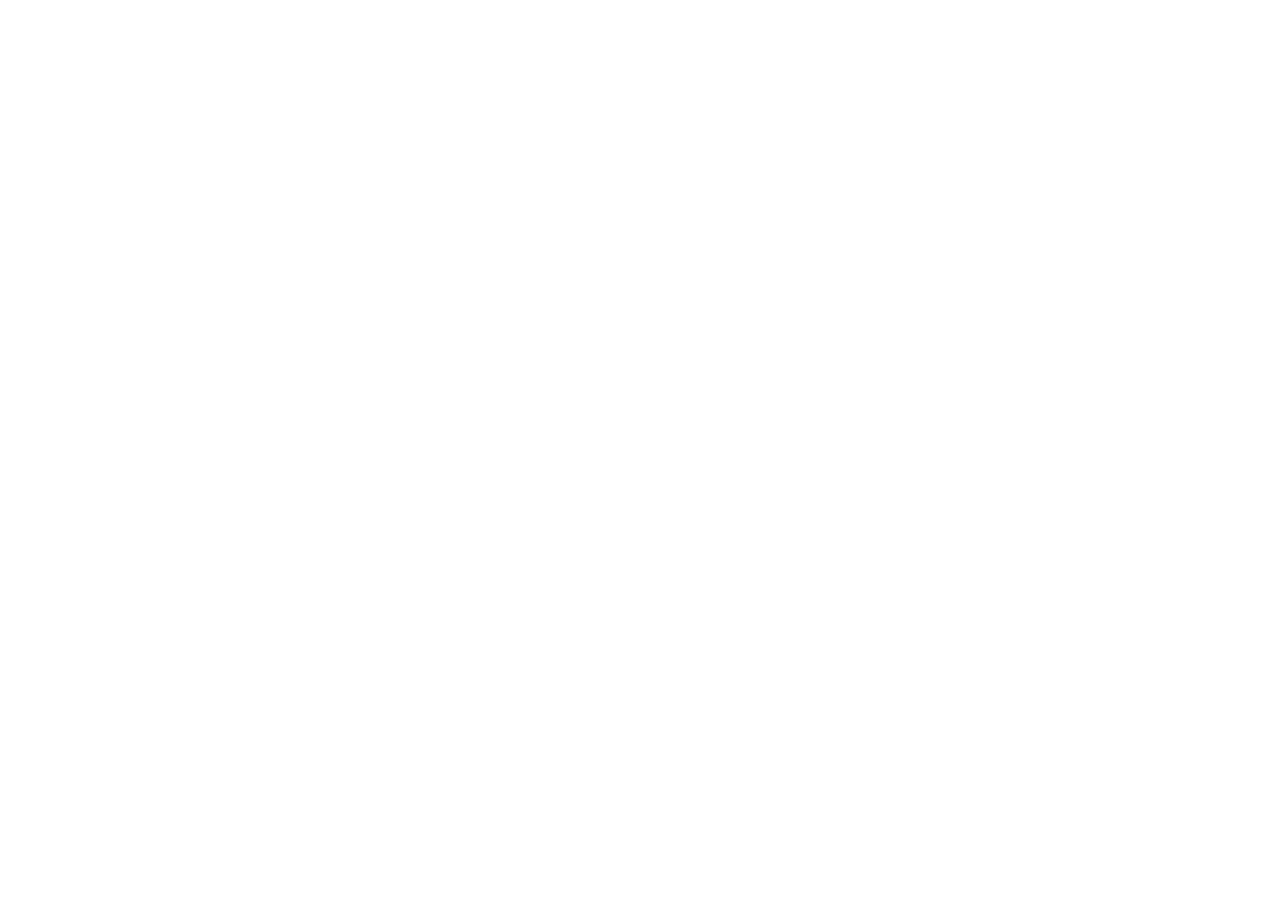
==== index.html @ 39af1b19 "Add html boilerplate to index" ====
<!DOCTYPE html>
<html lang="en">
<head>
    <meta charset="UTF-8">
    <meta name="viewport" content="width=device-width, initial-scale=1.0">
    <title>Odin Recipes</title>
</head>
<body>
    
</body>
</html>
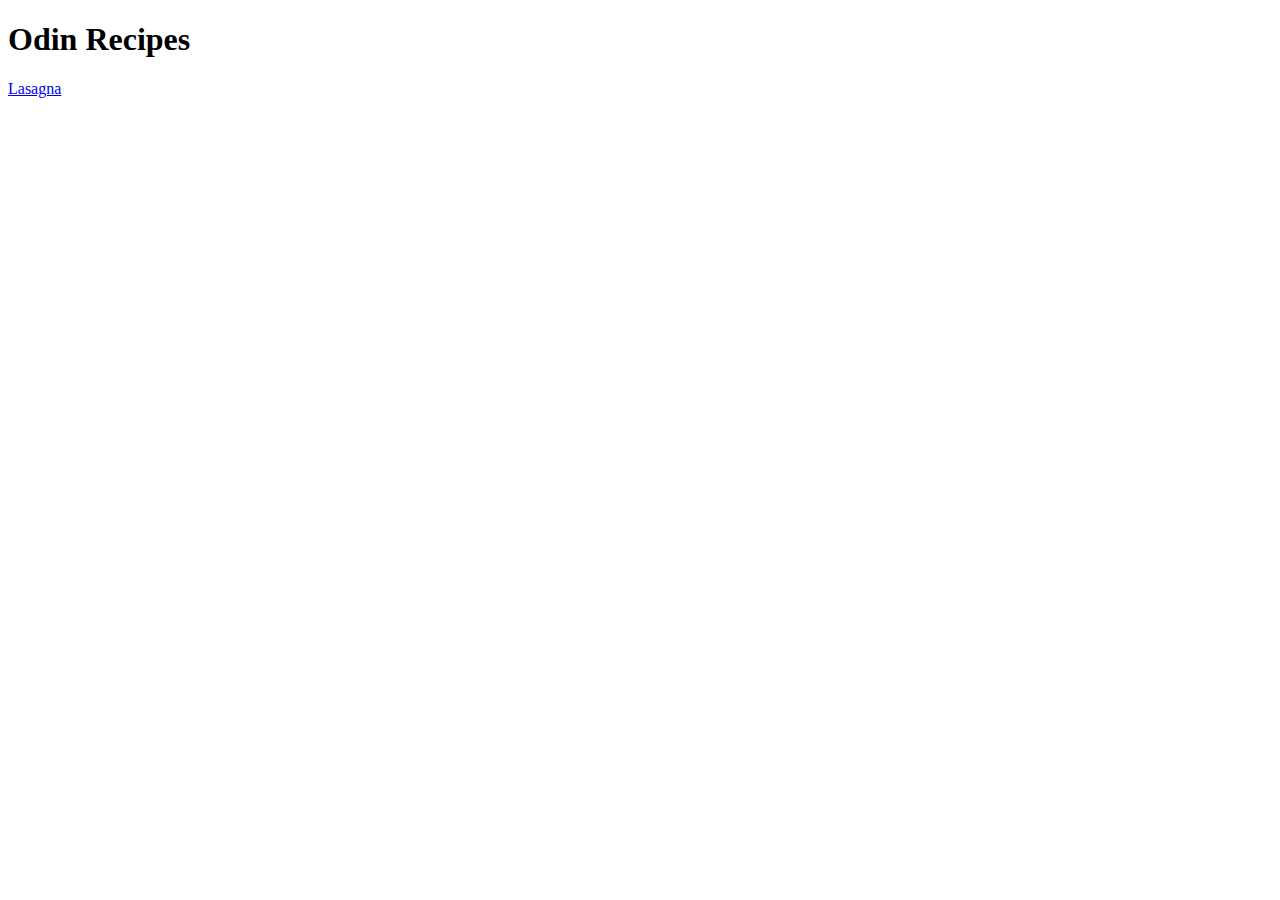
==== commit 7322e826: "Add link to lasagna page" ====
--- a/index.html
+++ b/index.html
@@ -6,6 +6,7 @@
     <title>Odin Recipes</title>
 </head>
 <body>
-    
+    <h1>Odin Recipes</h1>
+    <p><a href="recipes/lasagna.html">Lasagna</a></p>
 </body>
 </html>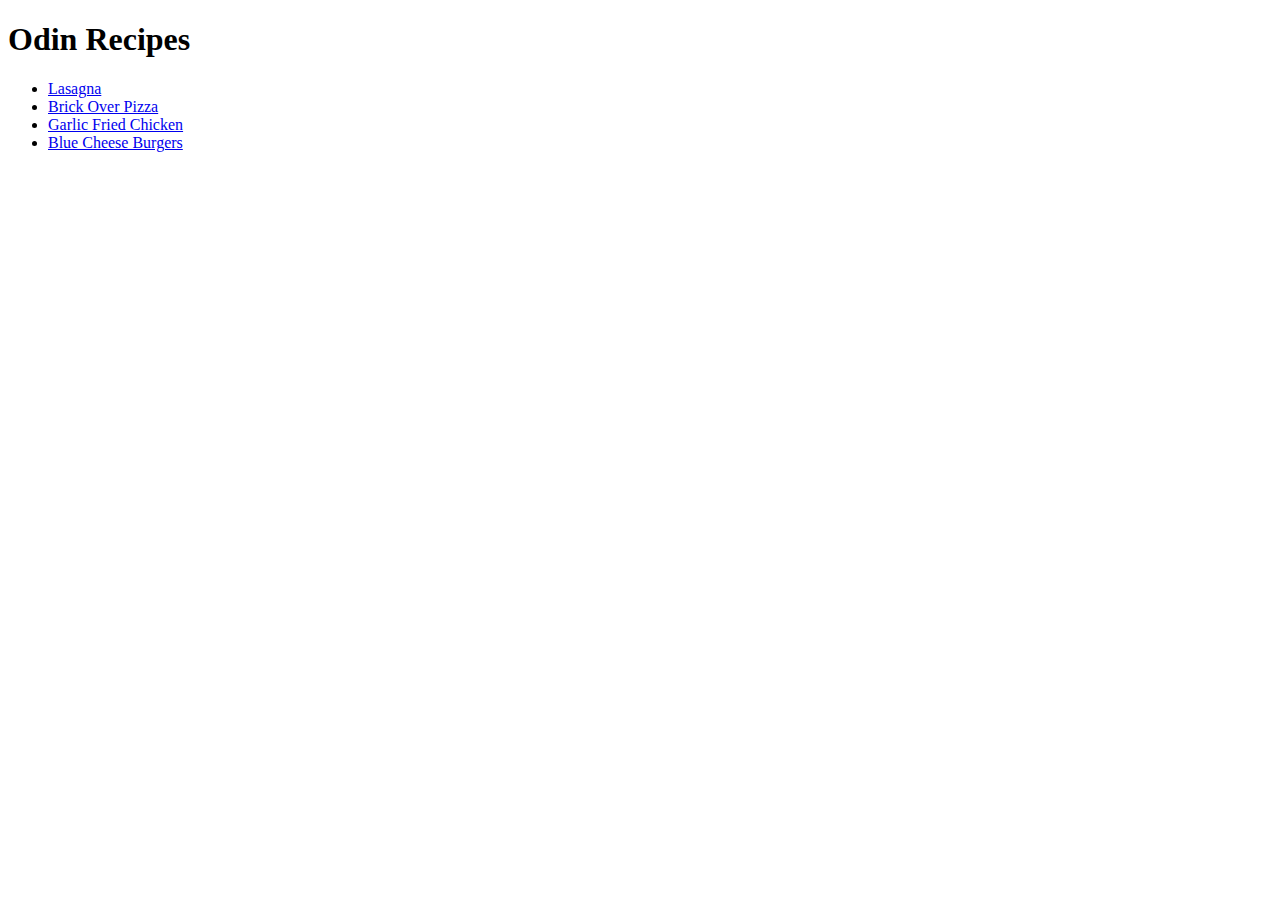
==== commit 985693ea: "Add links to three recipe pages to index" ====
--- a/index.html
+++ b/index.html
@@ -7,6 +7,11 @@
 </head>
 <body>
     <h1>Odin Recipes</h1>
-    <p><a href="recipes/lasagna.html">Lasagna</a></p>
+    <ul>
+        <li><a href="recipes/lasagna.html">Lasagna</a></li>
+        <li><a href="recipes/brickOvenPizza.html">Brick Over Pizza</a></li>
+        <li><a href="recipes/garlicFriedChicken.html">Garlic Fried Chicken</a></li>
+        <li><a href="recipes/blueCheeseBurger.html">Blue Cheese Burgers</a></li>
+    </ul>
 </body>
 </html>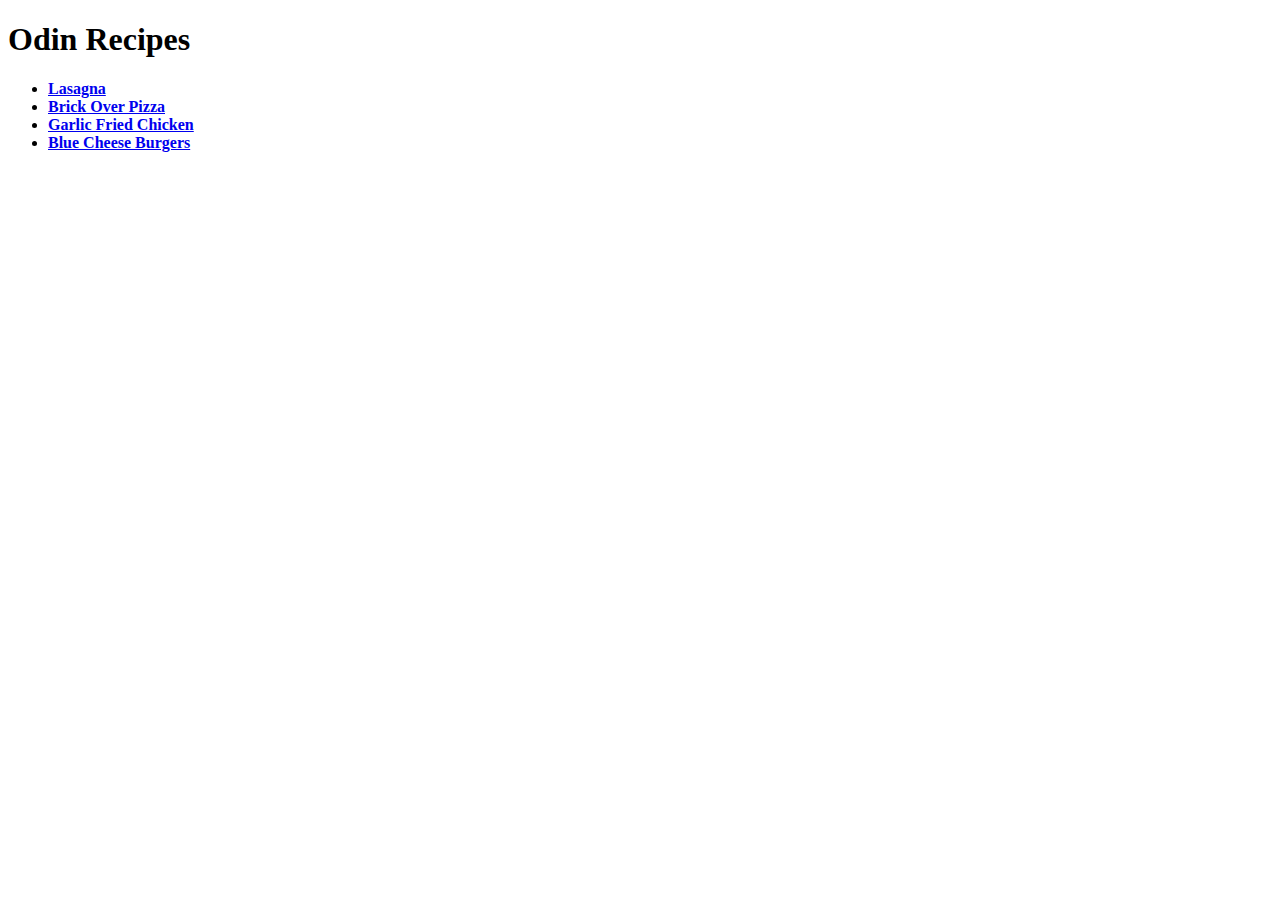
==== commit e79939f5: "Add stylesheet" ====
--- a/index.html
+++ b/index.html
@@ -4,6 +4,7 @@
     <meta charset="UTF-8">
     <meta name="viewport" content="width=device-width, initial-scale=1.0">
     <title>Odin Recipes</title>
+    <link rel="stylesheet" href="stylesheet.css">
 </head>
 <body>
     <h1>Odin Recipes</h1>
--- a/stylesheet.css
+++ b/stylesheet.css
@@ -0,0 +1,3 @@
+li{
+    font-weight: bold;
+}